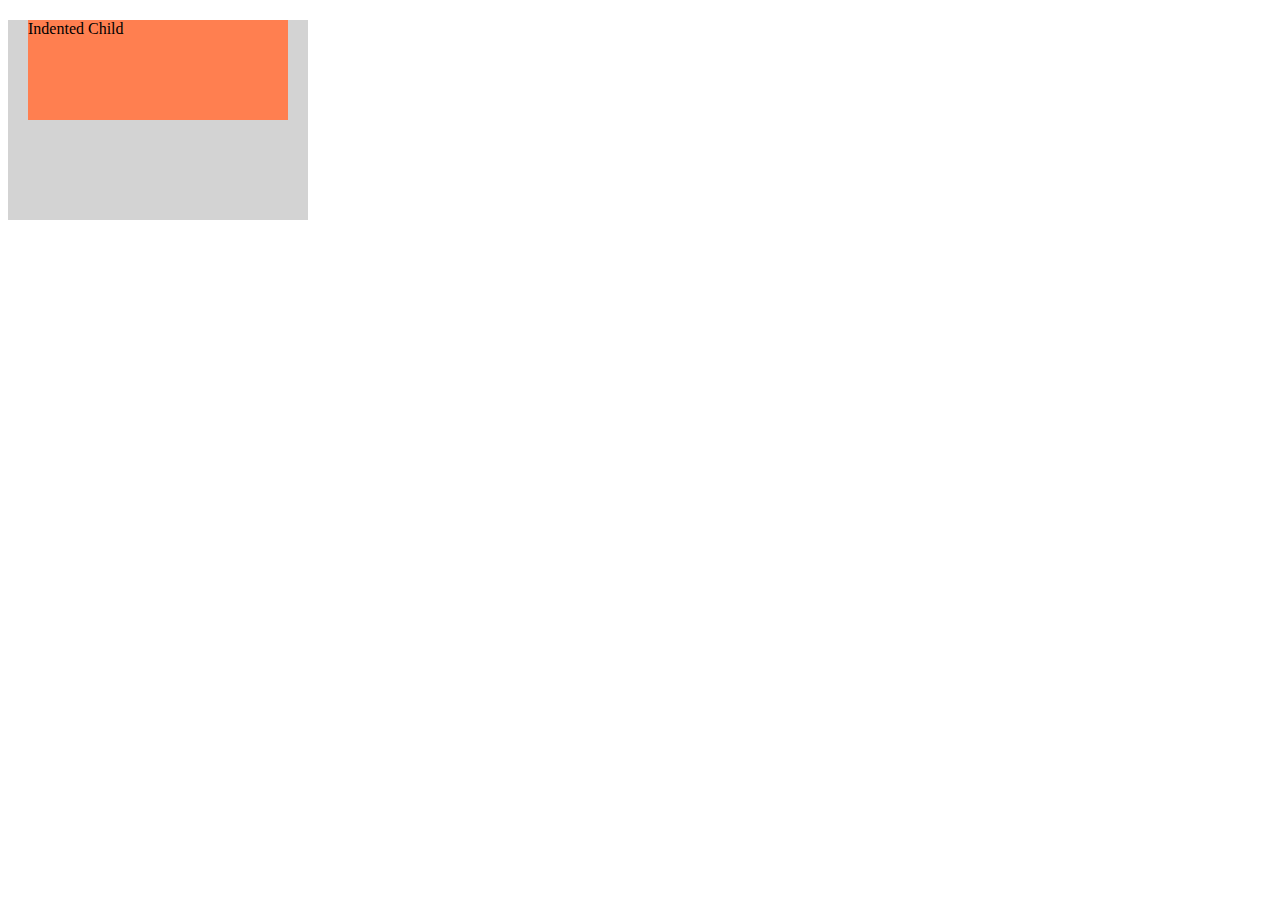
==== admin.html @ 1ae44db3 "'first-commit'" ====
<!DOCTYPE html>
<html lang="en">
<head>
    <meta charset="UTF-8">
    <meta name="viewport" content="width=device-width, initial-scale=1.0">
    <title>Parent with Indented Child</title>
    
</head>
<body>
    <aside>
        <div class="aside-nav-container">

        </div>
    </aside>
    <div class="parent">
        <div class="child">Indented Child</div>
    </div>
</body>

<style>
    .parent {
        width: 300px;
        height: 200px;
        background-color: lightgrey;
        position: relative;
    }

    .child {
        background-color: coral;
        height: 100px;
        margin: 20px; /* Indent the child div from the edges of the parent */
    }
</style>
</html>
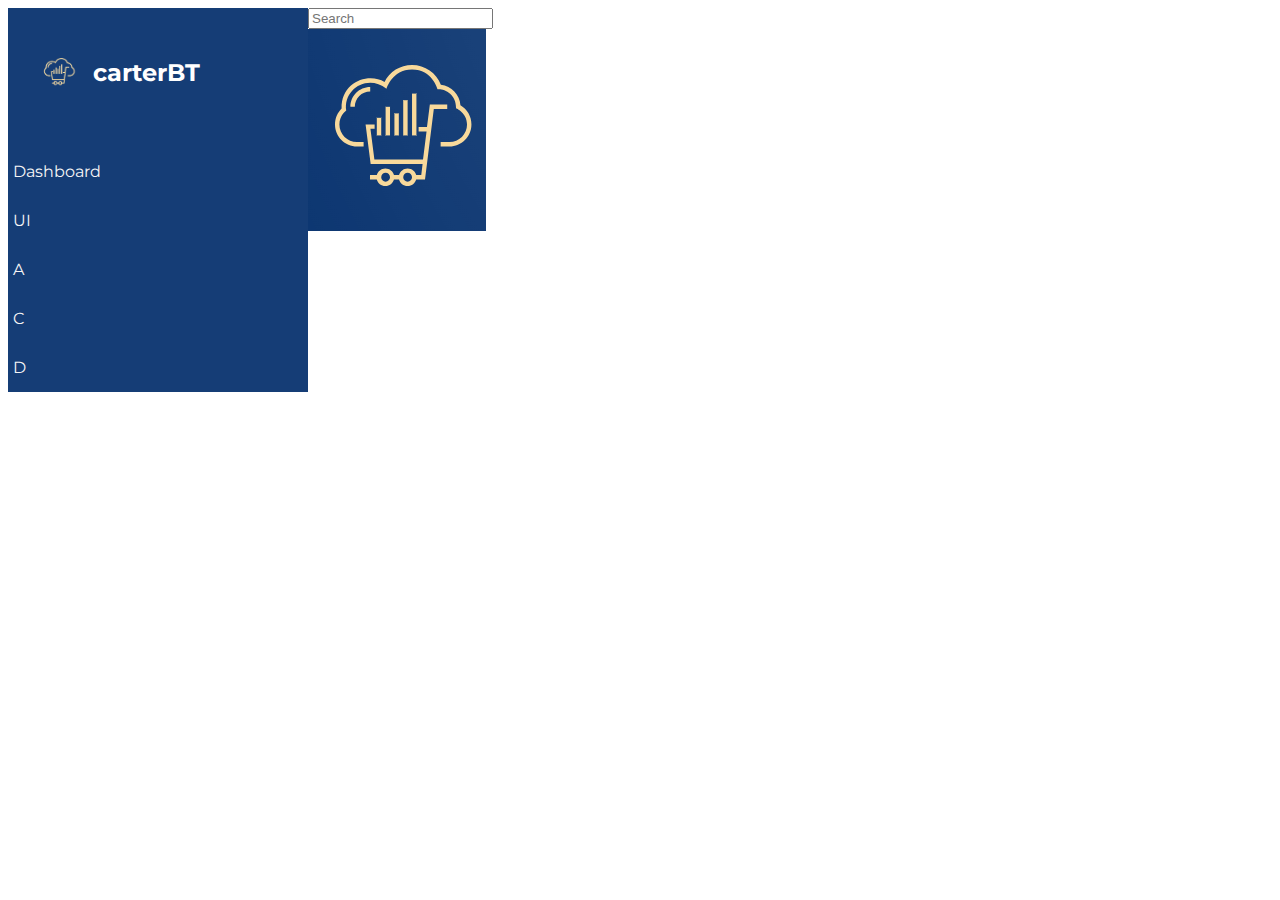
==== commit 2391b4a3: "admin-page" ====
--- a/admin.html
+++ b/admin.html
@@ -3,32 +3,43 @@
 <head>
     <meta charset="UTF-8">
     <meta name="viewport" content="width=device-width, initial-scale=1.0">
+    <link rel="stylesheet" href="static/admin.css">
+    <link rel="stylesheet" href="static/style.css">
     <title>Parent with Indented Child</title>
     
 </head>
 <body>
-    <aside>
-        <div class="aside-nav-container">
+    <section id="menu">
+        <div class="logo">
+            <img src="assets/bg-logo.png" alt="">
+            <h2>carterBT</h2>
+        </div>
 
+        <div class="items">
+            <li><a href="">Dashboard</a></li>
+            <li><a href="">UI</a></li>
+            <li><a href="">A</a></li>
+            <li><a href="">C</a></li>
+            <li><a href="">D</a></li>
         </div>
-    </aside>
-    <div class="parent">
-        <div class="child">Indented Child</div>
-    </div>
+    </section>
+
+    <section id="interface">
+        <div class="navigation">
+            <div class="n1">
+                <div class="search">
+                    <i class="far search"></i>
+                    <input type="search" name="" id="" placeholder="Search">
+                </div>
+            </div>
+
+            <div class="profile">
+                <i class="fa fa-bell"></i>
+                <img src="assets/logo.png" alt="">
+            </div>
+        </div>
+    </section>
 </body>
 
-<style>
-    .parent {
-        width: 300px;
-        height: 200px;
-        background-color: lightgrey;
-        position: relative;
-    }
 
-    .child {
-        background-color: coral;
-        height: 100px;
-        margin: 20px; /* Indent the child div from the edges of the parent */
-    }
-</style>
 </html>
--- a/static/admin.css
+++ b/static/admin.css
@@ -0,0 +1,58 @@
+body{
+    width:100%;
+    position: relative;
+    display: flex;
+}
+
+#menu{
+    background: #153D76;
+    width:300px;
+    height:100%;
+}
+
+#menu .logo{
+    display: flex;
+    align-items: center;
+    color: white;
+    padding: 30px 0 0 30px;
+    width: 10rem;
+    border-radius: 45px;
+}
+
+#menu .logo img{
+    width: 40px;
+    margin-right: 15px;
+}
+
+
+.items{
+    margin-top: 40px;
+    padding-left:  5px;
+}
+
+#menu .items li{
+    list-style-type: none;
+    padding: 15px 0;
+    transition: 0.3s ease;
+}
+
+#menu .items li:hover{
+    background: #0d3368;
+    cursor: pointer;
+    border-left: 3px black solid;
+}
+
+#menu .items li a{
+    
+    text-decoration: none;
+    color: whitesmoke;
+    transition: 0.3s ease;
+}
+
+#menu .items li a:hover{
+    color: white;
+}
+
+#interface{
+    width:calc(100% - 300px);
+}--- a/static/style.css
+++ b/static/style.css
@@ -0,0 +1,44 @@
+@import url("https://fonts.googleapis.com/css2?family=Montserrat:ital,wght@0,100..900;1,100..900&display=swap");
+
+html {
+  font-family: "Montserrat", sans-serif;
+  font-optical-sizing: auto;
+  
+}
+
+.container {
+  display: grid;
+  /* flex-direction: row;  */
+
+  margin-top: 10%;
+  
+}
+
+
+
+.content-container {
+  display: flex;
+  justify-content: center;
+}
+
+.row {
+  display: grid;
+  grid-row: auto;
+}
+
+.row > .col-6 {
+  column-count: 2;
+}
+
+.row > .col-3 {
+  column-count: 3;
+}
+
+.row > .col-9 {
+  border: 1px black solid;
+  column-count: 9;
+}
+
+@media screen {
+    
+}
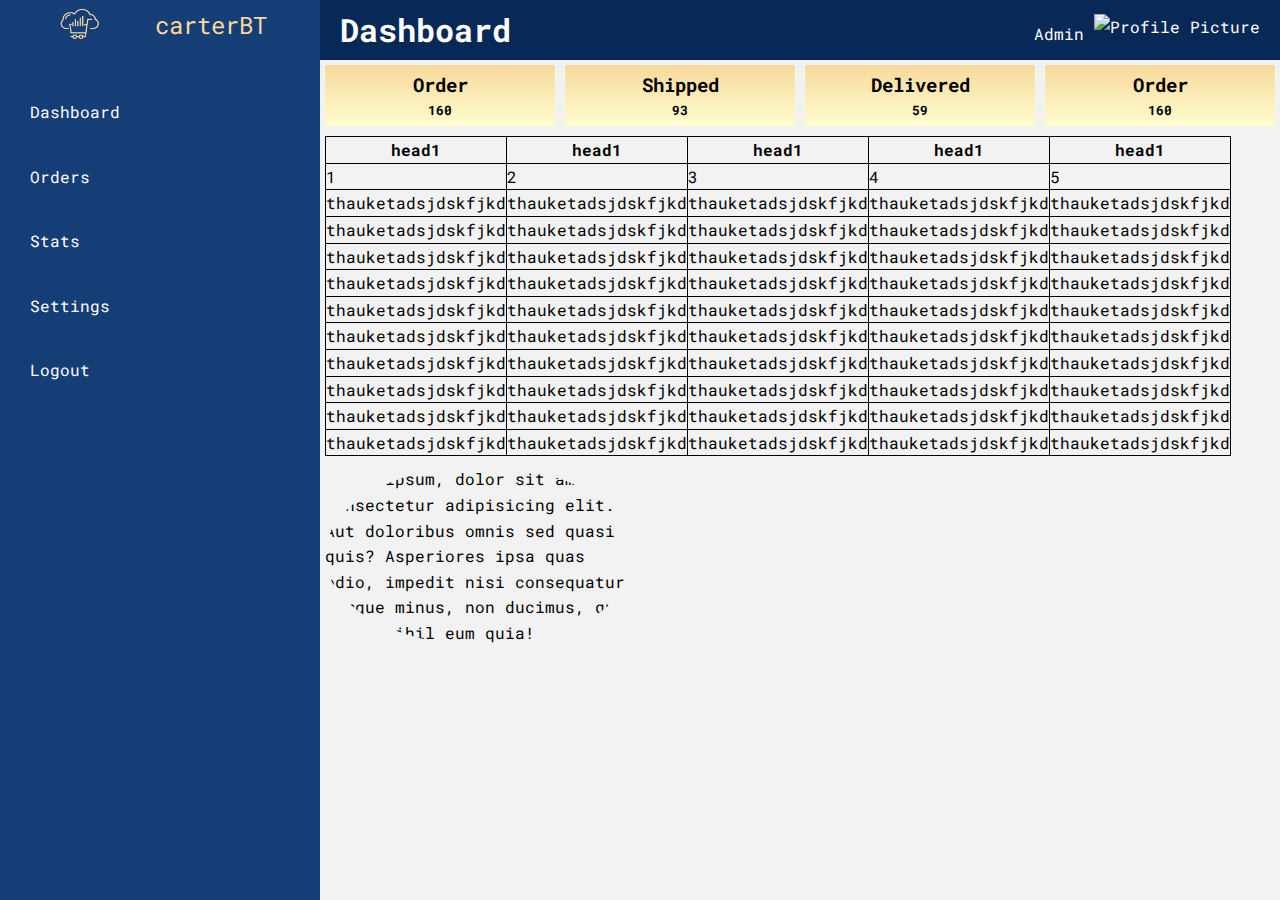
==== commit 7a4d5bf5: "80%done" ====
--- a/admin.html
+++ b/admin.html
@@ -1,45 +1,241 @@
 <!DOCTYPE html>
 <html lang="en">
-<head>
-    <meta charset="UTF-8">
-    <meta name="viewport" content="width=device-width, initial-scale=1.0">
-    <link rel="stylesheet" href="static/admin.css">
-    <link rel="stylesheet" href="static/style.css">
-    <title>Parent with Indented Child</title>
-    
-</head>
-<body>
-    <section id="menu">
-        <div class="logo">
-            <img src="assets/bg-logo.png" alt="">
-            <h2>carterBT</h2>
-        </div>
-
-        <div class="items">
-            <li><a href="">Dashboard</a></li>
-            <li><a href="">UI</a></li>
-            <li><a href="">A</a></li>
-            <li><a href="">C</a></li>
-            <li><a href="">D</a></li>
-        </div>
-    </section>
-
-    <section id="interface">
-        <div class="navigation">
-            <div class="n1">
-                <div class="search">
-                    <i class="far search"></i>
-                    <input type="search" name="" id="" placeholder="Search">
-                </div>
-            </div>
-
-            <div class="profile">
-                <i class="fa fa-bell"></i>
-                <img src="assets/logo.png" alt="">
-            </div>
-        </div>
-    </section>
-</body>
-
-
+  <head>
+    <meta charset="UTF-8" />
+    <meta name="viewport" content="width=device-width, initial-scale=1.0" />
+    <link rel="shortcut icon" href="assets/logo.png" type="image/x-icon" />
+
+    <link rel="stylesheet" href="assets/css/admin.css" />
+    <link rel="stylesheet" href="assets/css/style.css" />
+
+    <script src="https://unpkg.com/feather-icons"></script>
+    <script src="https://cdn.jsdelivr.net/npm/feather-icons/dist/feather.min.js"></script>
+
+    <title>Admin</title>
+  </head>
+  <body>
+    <div class="wrapper-admin">
+      <aside class="admin-sidebar" id="sidebar">
+        <div class="admin-side-logo">
+          <img src="assets/bg-logo.png" width="50px" height="50px" alt="logo" />
+          <a href="" class="side-title">carterBT</a>
+        </div>
+        <div class="admin-side">
+          <ul>
+            
+              <div class="container-side current">
+                <li class="side-item">
+                  <a href="" class="side-link">Dashboard</a>
+                </li>
+              </div>
+              
+              <div class="container-side">
+                <li class="side-item">
+                  <a href="" class="side-link">Orders</a>
+                </li>
+              </div>
+            
+              <div class="container-side">
+                <li class="side-item">
+                  <a href="" class="side-link">Stats</a>
+                </li>
+              </div>
+            
+              <div class="container-side">
+                <li class="side-item">
+                  <a href="" class="side-link">Settings</a>
+                </li>
+              </div>
+              <div class="container-side">
+                <li class="side-item">
+                  <a href="" class="side-link">Logout</a>
+                </li>
+              </div>
+          </ul>
+        </div>
+      </aside>
+
+      <header class="header">
+        <h1>Dashboard</h1>
+        <div class="user-profile">
+          <span>Admin</span>
+          <img src="https://via.placeholder.com/40" alt="Profile Picture" />
+        </div>
+        <button class="toggle-btn" id="toggleSidebar">☰</button>
+      </header>
+
+      <main class="main-content" id="main-content">
+        <div class="dash-overview row">
+          <div class="col-3 four">
+            <div class="container four">
+              <div class="card-row title">
+                <h3>Order<i data-feather="shopping-bag"></i></h3>
+              </div>
+              <div class="card-row content">
+                <h5>160</h5>
+              </div>
+            </div>
+          </div>
+          <div class="col-3 four">
+            <div class="container four">
+              <div class="card-row title">
+                <h3>Shipped<i data-feather="truck"></i></h3>
+              </div>
+              <div class="card-row content">
+                <h5>93</h5>
+              </div>
+            </div>
+          </div>
+          <div class="col-3 four">
+            <div class="container four">
+              <div class="card-row title">
+                <h3>Delivered<i data-feather="check-square"></i></h3>
+              </div>
+              <div class="card-row content">
+                <h5>59</h5>
+              </div>
+            </div>
+          </div>
+          <div class="col-3 four">
+            <div class="container four">
+              <div class="card-row title">
+                <h3>Order<i data-feather="shopping-bag"></i></h3>
+              </div>
+              <div class="card-row content">
+                <h5>160</h5>
+              </div>
+            </div>
+          </div>
+
+        </div>
+        <div class="row">
+          
+          <div class="col">
+            <table class="table">
+              <thead>
+                <tr>
+                  <th>head1</th>
+                  <th>head1</th>
+                  <th>head1</th>
+                  <th>head1</th>
+                  <th>head1</th>
+                </tr>
+              </thead>
+              <tbody>
+                <tr>
+                  <td>1</td>
+                  <td>2</td>
+                  <td>3</td>
+                  <td>4</td>
+                  <td>5</td>
+                </tr>
+
+                <tr>
+                  <td>thauketadsjdskfjkd</td>
+                  <td>thauketadsjdskfjkd</td>
+                  <td>thauketadsjdskfjkd</td>
+                  <td>thauketadsjdskfjkd</td>
+                  <td>thauketadsjdskfjkd</td>
+                </tr>
+
+                <tr>
+                  <td>thauketadsjdskfjkd</td>
+                  <td>thauketadsjdskfjkd</td>
+                  <td>thauketadsjdskfjkd</td>
+                  <td>thauketadsjdskfjkd</td>
+                  <td>thauketadsjdskfjkd</td>
+                </tr>
+
+                <tr>
+                  <td>thauketadsjdskfjkd</td>
+                  <td>thauketadsjdskfjkd</td>
+                  <td>thauketadsjdskfjkd</td>
+                  <td>thauketadsjdskfjkd</td>
+                  <td>thauketadsjdskfjkd</td>
+                </tr>
+
+                <tr>
+                  <td>thauketadsjdskfjkd</td>
+                  <td>thauketadsjdskfjkd</td>
+                  <td>thauketadsjdskfjkd</td>
+                  <td>thauketadsjdskfjkd</td>
+                  <td>thauketadsjdskfjkd</td>
+                </tr>
+
+                <tr>
+                  <td>thauketadsjdskfjkd</td>
+                  <td>thauketadsjdskfjkd</td>
+                  <td>thauketadsjdskfjkd</td>
+                  <td>thauketadsjdskfjkd</td>
+                  <td>thauketadsjdskfjkd</td>
+                </tr>
+
+                <tr>
+                  <td>thauketadsjdskfjkd</td>
+                  <td>thauketadsjdskfjkd</td>
+                  <td>thauketadsjdskfjkd</td>
+                  <td>thauketadsjdskfjkd</td>
+                  <td>thauketadsjdskfjkd</td>
+                </tr>
+
+                <tr>
+                  <td>thauketadsjdskfjkd</td>
+                  <td>thauketadsjdskfjkd</td>
+                  <td>thauketadsjdskfjkd</td>
+                  <td>thauketadsjdskfjkd</td>
+                  <td>thauketadsjdskfjkd</td>
+                </tr>
+
+                <tr>
+                  <td>thauketadsjdskfjkd</td>
+                  <td>thauketadsjdskfjkd</td>
+                  <td>thauketadsjdskfjkd</td>
+                  <td>thauketadsjdskfjkd</td>
+                  <td>thauketadsjdskfjkd</td>
+                </tr>
+
+                <tr>
+                  <td>thauketadsjdskfjkd</td>
+                  <td>thauketadsjdskfjkd</td>
+                  <td>thauketadsjdskfjkd</td>
+                  <td>thauketadsjdskfjkd</td>
+                  <td>thauketadsjdskfjkd</td>
+                </tr>
+
+                <tr>
+                  <td>thauketadsjdskfjkd</td>
+                  <td>thauketadsjdskfjkd</td>
+                  <td>thauketadsjdskfjkd</td>
+                  <td>thauketadsjdskfjkd</td>
+                  <td>thauketadsjdskfjkd</td>
+                </tr>
+              </tbody>
+              <tfoot></tfoot>
+            </table>
+          </div>
+
+          <div class="col-4">
+            <div class="container productPie">
+              Lorem ipsum, dolor sit amet consectetur adipisicing elit. Aut
+              doloribus omnis sed quasi quis? Asperiores ipsa quas odio, impedit
+              nisi consequatur cumque minus, non ducimus, quae ullam nihil eum
+              quia!
+            </div>
+          </div>
+          <div class="col-8">
+            <div class="container">
+              <canvas class="canvas" id="canvas"> </canvas>
+            </div>
+          </div>
+        </div>
+      </main>
+    </div>
+  </body>
+  <script src="https://cdn.jsdelivr.net/npm/chart.js"></script>
+
+  <script src="assets/js/func.js"></script>
+  <script src="assets/js/chart.js"></script>
+  <script>
+    feather.replace();
+  </script>
 </html>
--- a/assets/css/admin.css
+++ b/assets/css/admin.css
@@ -0,0 +1,227 @@
+@import url("https://fonts.googleapis.com/css2?family=Montserrat:ital,wght@0,100..900;1,100..900&display=swap");
+
+:root{
+	--primary-color: #153d76;
+	--secondary-color: #F8D99B;
+    --tertiary-color: #082957;
+    --main-font: "Montserrat";
+    --font-size-lg: 24px;
+    --font-size-sm: 12px;
+}
+
+* {
+    margin: 0;
+    padding: 0;
+    box-sizing: border-box;
+    overflow-x: hidden;
+    font-family: var(--main-font);
+}
+
+.wrapper-admin{
+    display: grid;
+    margin-top: 0;
+    grid-template-columns: .25fr .75fr;
+    grid-template-rows: 60px 1fr; /* Header, main content, and footer */
+    height: 100vh;
+    grid-template-areas:
+        "sidebar header"
+        "sidebar main-content"
+        
+}
+
+.main-content{
+    overflow-y: scroll;
+}
+
+.admin-sidebar{
+    position: relative;
+    overflow: hidden;
+    max-height: 100vh;
+    
+    scroll-behavior: none;
+    grid-area: sidebar;
+    background-color: var(--primary-color);
+}
+
+
+
+.admin-side{
+    display: flex;
+    flex-direction: column;
+    justify-content: space-around;
+    padding: 15px;
+}
+
+.container-side{
+    margin-top: 10%;
+}
+
+.admin-side-logo{
+    display: flex;
+    flex-direction: row;
+    justify-content: space-evenly;
+    align-items: center;
+}
+
+.side-item{
+    margin: 0 10px;
+    padding: 5px;
+}
+
+.side-item:hover{
+
+}
+
+
+.side-link.current{
+    text-decoration: 3px underline var(--secondary-color);
+}
+
+
+
+.side-title{
+    text-decoration: none;
+    color: var(--secondary-color);
+    font-size: var(--font-size-lg);
+
+}
+
+.header {
+    grid-area: header;
+    background-color: var(--tertiary-color);
+    color: white;
+    padding: 0 20px;
+    display: flex;
+    justify-content: space-between;
+    align-items: center;
+}
+
+
+.side-link,
+.side-item{
+    text-decoration: none;
+    list-style-type: none;
+    color: white;
+}
+
+.main-content{
+    grid-area: "sidebar main-content";
+    overflow-y: scroll;
+    
+} 
+
+.card-row h3{
+    display:flex;
+    justify-content: center;
+    align-items: center;
+    place-items: center;
+}
+
+/* Toggle button */
+.toggle-btn {
+    display: none; /* Hidden by default */
+    background-color: var(--primary-color);
+    color: var(--secondary-color);
+    font-size: 24px;
+    border: none;
+    padding: 10px;
+    cursor: pointer;
+    border-radius: 5px;
+}
+
+.toggle-btn:hover {
+    background-color: var(--tertiary-color);
+}
+
+.container.productPie{
+    border-radius: 50%;
+    background: conic-gradient(
+        red 0deg, red 180deg,
+        yellow 180deg, yellow 195deg,
+        blue, blue,
+        green, green,
+        );
+}
+
+/* Updated part in media query for smaller screens */
+@media (max-width: 768px) {
+    .wrapper-admin {
+        grid-template-columns: 1fr; /* Make it a single-column layout */
+        grid-template-rows: 60px 1fr; /* Keep the same row heights */
+        grid-template-areas:
+            "header"
+            "main-content"; /* The sidebar will be hidden by default */
+    }
+
+    .admin-sidebar {
+        position: fixed; /* Sidebar as a fixed element */
+        left: -250px; /* Initially hidden off-screen */
+        transition: left 0.3s ease-in-out;
+        width: 250px;
+        height: 100vh;
+        z-index: 10;
+    }
+
+    /* Show the sidebar when active */
+    .admin-sidebar.active {
+        left: 0;
+    }
+
+    .header {
+        grid-area: header;
+        width: 100%; /* Ensure header takes full width */
+    }
+
+    /* Show the toggle button */
+    .toggle-btn {
+        display: block;
+    }
+
+    .main-content {
+        grid-area: main-content;
+        padding: 20px;
+        height: auto; /* Let the content grow naturally */
+    }
+
+    .col-3.four{
+        grid-column: span 6;
+    }
+}
+
+
+.table{
+    overflow-x: scroll;
+}
+
+table, tbody, td, th{
+    border: 1px solid black;
+    border-collapse: collapse;
+}
+
+
+
+.container.four{
+    display: flex;
+    flex-direction: column;
+    justify-content: center;
+    text-overflow:ellipsis;
+    padding: 5px;
+    background: linear-gradient(to bottom, var(--secondary-color), #FFFDD0);
+    
+}
+.container.four:hover{
+    transform: scale(1.07);
+    border-radius: 5px;
+}
+
+.card-row{
+    display: flex;
+    flex-direction: row;
+    justify-content: center;
+    align-items: center;
+}
+
+.canvas{
+    height: inherit;
+    width: inherit;
+}--- a/assets/css/style.css
+++ b/assets/css/style.css
@@ -0,0 +1,299 @@
+@import url('https://fonts.googleapis.com/css2?family=Roboto+Mono:ital,wght@0,100..700;1,100..700&display=swap');
+
+:root{
+	--primary-color: #153d76;
+	--secondary-color: #F8D99B;
+  --main-font: "Roboto Mono", monospace;
+  --font-size-lg: 24px;
+  --font-size-sm: 12px;
+}
+
+
+* {
+  margin: 0;
+  padding: 0;
+  box-sizing: border-box;
+}
+
+body {
+  font-family: var(--main-font);
+  line-height: 1.6;
+  background-color: #f2f2f2;
+}
+
+nav, footer{
+  width: 100%;
+  box-sizing: border-box;
+}
+
+/* --------NAV-------- */
+.nav{
+position: fixed;
+top: 0;
+  background-color: var(--primary-color);
+  color: white;
+  display: grid;
+  grid-template-columns: 1fr auto 1fr;
+  padding: .8rem;
+  overflow-x: hidden;
+  
+}
+
+/* .nav {
+  background-color: var(--primary-color);
+  color: white;
+  display: flex;
+  justify-content: space-around;
+  align-items: center;
+  padding: 1rem;
+} */
+
+
+
+.logo {
+  font-size: 1.5rem;
+  font-weight: 500;
+  display: flex;
+  flex-direction: row;
+  justify-content: center;
+  place-items: center;
+}
+
+.nav-menu{
+  display: flex;
+  flex-direction: row;
+  justify-content: flex-end;
+  place-items: center;
+}
+.nav-links{
+  display: flex;
+  flex-direction: row;
+}
+.nav-item{
+  list-style: none;
+  display: flex;
+  gap: 1.5rem;
+}
+
+.nav-links{
+  color: white;
+  text-decoration: none;
+  font-weight:500;
+  padding: 0.5rem 1rem;
+}
+
+.nav-item li a:hover {
+  background-color: #008080;
+  border-radius: 4px;
+}
+
+.toggle.hidden{
+  display: none;
+}
+/* --------END NAV-------- */
+
+
+/* --------SIDEBAR-------- */
+.sidebar{
+  display: none;
+  
+}
+
+.sidebar.active{
+  position: fixed;
+  top: 0;
+  left: 0;
+  width: 50%;
+  height: 100%;
+  background-color: var(--primary-color);
+  display: flex;
+  flex-direction: column;
+  z-index: 10;
+  padding: .5rem;
+  transition: all, .3s, ease-in;
+  
+
+}
+
+/* --------FOOTER-------- */
+
+.footer{
+  background-color: #153d76;
+  text-overflow: ellipsis;
+  color: var(--secondary-color);
+  background-color: var(--primary-color);
+  align-items: center;
+}
+
+.footer-content{
+  display:flex;
+  flex-direction: row;
+  flex-wrap: wrap;
+  
+  justify-content: space-evenly;
+
+}
+
+
+/* ------ CARD ------ */
+
+.card{
+  display: flex;
+  flex-direction: column;
+  justify-content: space-evenly;
+
+  box-shadow: 1px 1px 5px rgb(227, 227, 227);
+  border-radius: 6px;
+  padding: 1rem;
+  margin: 5%;
+}
+
+.card:hover{
+  transform: scale(1.05);
+}
+
+.card.row{
+  display: flex;
+
+}
+
+/* ------ END CARD ------ */
+
+/* ------ BUTTON ------ */
+
+.btn{
+  background-color: transparent;
+  border: none;
+  color: whitesmoke;
+  padding: 10px;
+}
+
+.btn.primary{
+  background-color: var(--primary-color);
+  
+
+}
+
+
+
+.btn.secondary.outline{
+  border: 1px var(--secondary-color) solid;
+  background-color: transparent;
+}
+
+.btn.secondary{
+  background-color: var(--secondary-color);
+  color:white;
+}
+
+/* ------ END CARD ------ */
+
+
+/* ------ LAYOUT ------*/
+
+.container{
+  display: flex;
+  flex-direction: column;
+}
+
+.row {
+  display: grid;
+  width: 100%;
+  max-width: 100%;
+  grid-template-columns: repeat(12, 1fr);
+  
+}
+
+div[class*="col"]{
+  padding: 5px;
+}
+
+.col{
+  grid-column: span 12;
+}
+
+.col-9{
+  grid-column: span 9;
+}
+
+.col-8{
+  grid-column: span 8;
+}
+
+.col-6{
+  grid-column: span 6;
+  
+}
+
+.col-4{
+  grid-column: span 4;
+  
+}
+
+.col-3{
+  grid-column: span 3;
+}
+
+.col-2{
+  grid-column: span 2;
+  
+}
+
+/* ------ FORM ------ */
+
+.form-group {
+  margin-bottom: 10px;
+}
+
+.form-group label {
+  display: block;
+  
+  font-weight: 600;
+  color: #333333;
+}
+
+.form-group input,
+.form-group select,
+.form-group textarea {
+  width: inherit;
+  padding: 0.75rem;
+  border: 2px solid #cccccc;
+  border-radius: 0.5rem;
+  font-size: 1rem;
+  outline: none;
+  transition: border-color 0.3s ease;
+}
+
+.form-group input:focus,
+.form-group select:focus,
+.form-group textarea:focus {
+  border-color: #0056A1;
+  box-shadow: 0 0 5px rgba(0, 86, 161, 0.5);
+}
+
+.form-group select,
+.form-group textarea {
+  resize: vertical;
+}
+/* ------ END FORM ------ */
+
+/* ------ END LAYOUT ------ */
+
+@media (max-width:768px) {
+  body{
+    margin: 3%;
+    overflow-x: hidden;
+  }
+
+  .nav{
+    position: fixed;
+  }
+
+  .nav-item{
+    display: none;
+  }
+
+  .toggle.hidden{
+    display: block;
+  }
+}